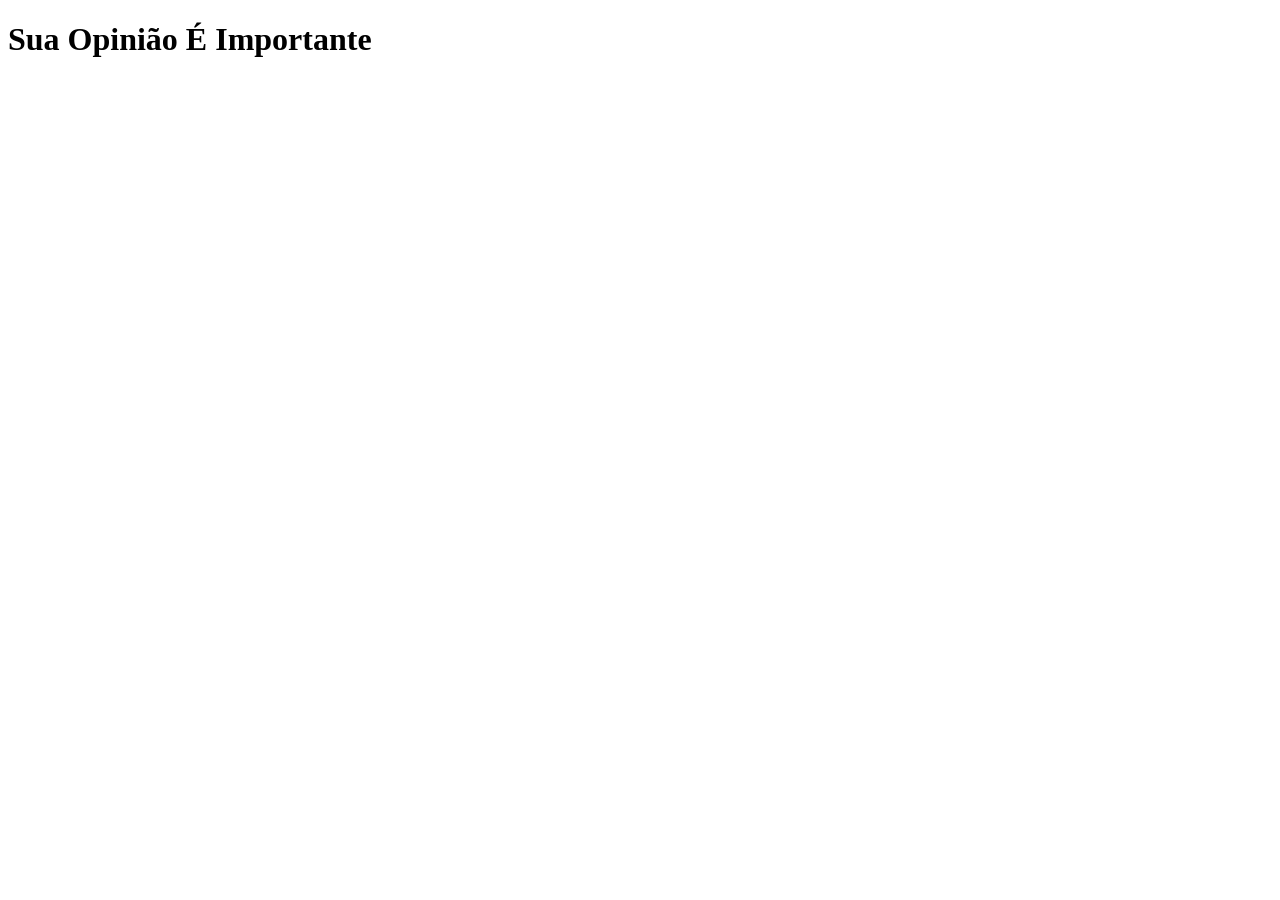
==== index.html @ a3edde30 "001" ====
<!DOCTYPE html>
<html lang="pt-br">
<head>
    <meta charset="UTF-8">
    <meta name="viewport" content="width=, initial-scale=1.0">
    <link rel="stylesheet" href="./style.css">
    <title>SUA OPINIÃO É IMPORTANTE</title>
</head>
<body>
    <div class="caixa-principal"></div>
        <h1>Sua Opinião É Importante</h1>
    <div class="caixa-perguntas"></div>
    <div class="caixa-alternativa"></div>  
    <div class="caixa-resultado"></div>
    <div class="texto-resultado"></div>  

</body>
</html>
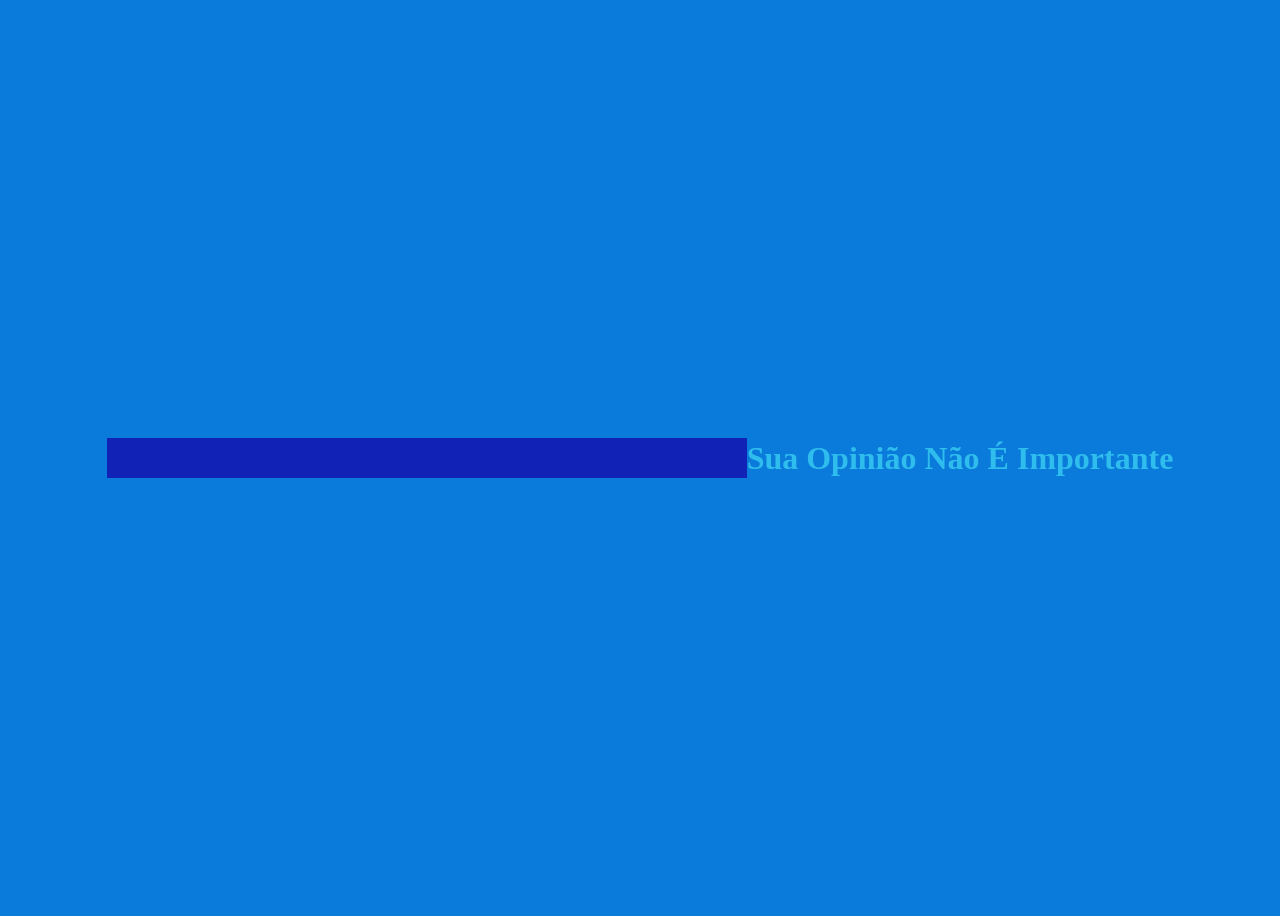
==== commit 386c6ac6: "002" ====
--- a/index.html
+++ b/index.html
@@ -4,11 +4,11 @@
     <meta charset="UTF-8">
     <meta name="viewport" content="width=, initial-scale=1.0">
     <link rel="stylesheet" href="./style.css">
-    <title>SUA OPINIÃO É IMPORTANTE</title>
+    <title>SUA OPINIÃO NÂO É IMPORTANTE</title>
 </head>
 <body>
     <div class="caixa-principal"></div>
-        <h1>Sua Opinião É Importante</h1>
+        <h1>Sua Opinião Não É Importante</h1>
     <div class="caixa-perguntas"></div>
     <div class="caixa-alternativa"></div>  
     <div class="caixa-resultado"></div>
--- a/style.css
+++ b/style.css
@@ -0,0 +1,38 @@
+:root{
+    --cor-de-fundo: #0a7adb;
+    --cor-principal: #1122b6;
+    --cor-secundaria: #080d35;
+    --cor-destaque: #2fbded;
+    --cor-texto: #d7f9ff;
+}
+
+body{
+    background-color: var(--cor-de-fundo);
+    color: var(--cor-texto);
+    display: flex;
+    justify-content: center;
+    align-items: center;
+    min-height: 100vh;
+
+}
+
+.caixa-principal{
+    background-color: var(--cor-principal);
+    width: 90%;
+    max-width: 600px;
+    text-align: center;
+    padding: 20px;
+}
+
+h1{
+    color: var(--cor-destaque);
+}
+
+button{
+    background-color: var(--cor-secundaria);
+    color: var(--cor-texto);
+    border: none;
+    border-radius: 15px;
+    transition: backgroud-color 0.3s;
+
+}
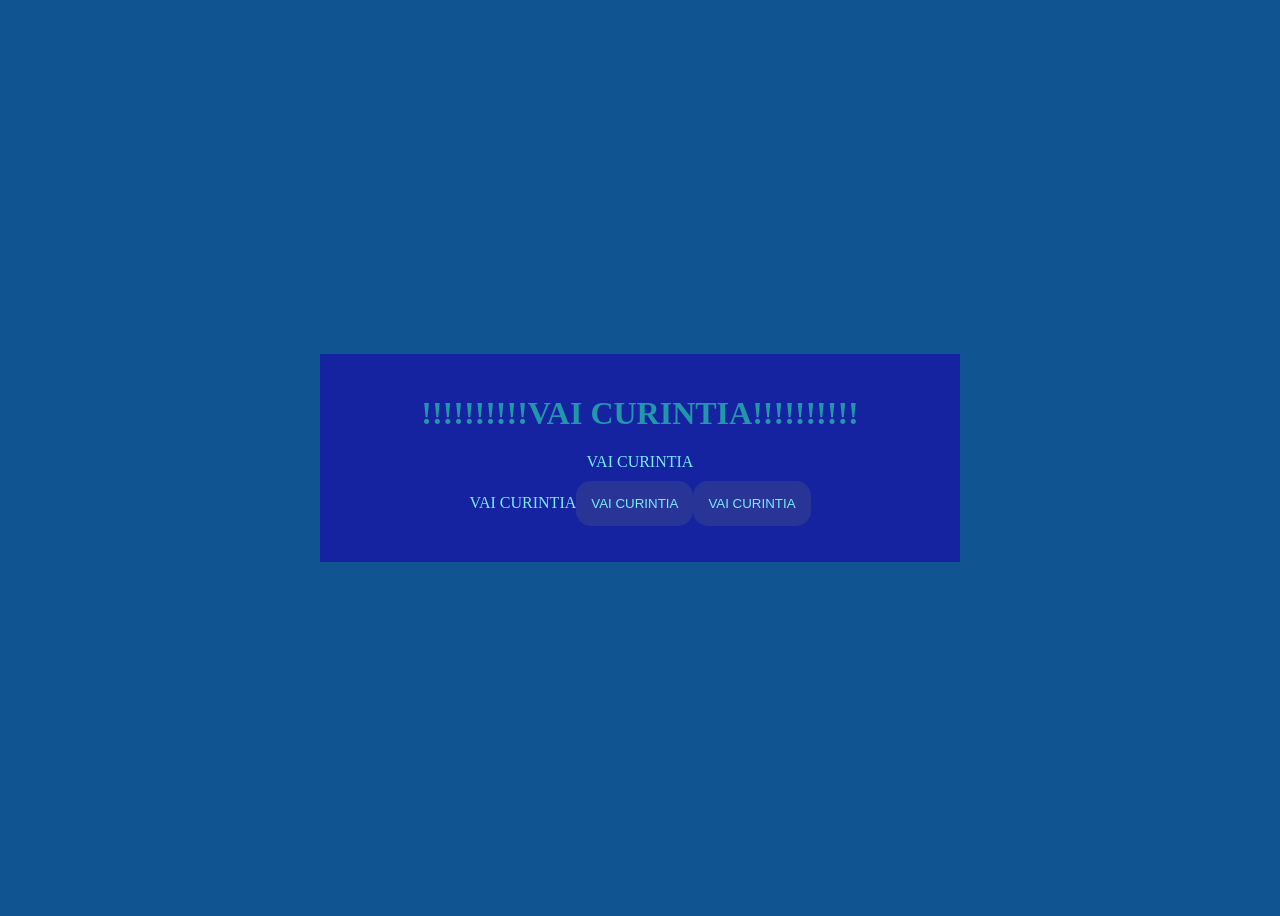
==== commit cb6086eb: "004" ====
--- a/index.html
+++ b/index.html
@@ -2,17 +2,27 @@
 <html lang="pt-br">
 <head>
     <meta charset="UTF-8">
-    <meta name="viewport" content="width=, initial-scale=1.0">
-    <link rel="stylesheet" href="./style.css">
-    <title>SUA OPINIÃO NÂO É IMPORTANTE</title>
+    <meta name="viewport" content="width=device-width, initial-scale=1.0">
+    <link rel="stylesheet" href="style.css">
+    <title>Você decide o futuro da IA</title>
 </head>
 <body>
-    <div class="caixa-principal"></div>
-        <h1>Sua Opinião Não É Importante</h1>
-    <div class="caixa-perguntas"></div>
-    <div class="caixa-alternativa"></div>  
-    <div class="caixa-resultado"></div>
-    <div class="texto-resultado"></div>  
+    <div class="caixa-principal">
+        <h1>!!!!!!!!!!VAI CURINTIA!!!!!!!!!!</h1>
+        <div class="caixa-perguntas">
+            
+        </div>
+        <div class="caixa-alternativas">
+            <button></button>
+            <button></button>
+        </div>
+        <div class="caixa-resultado">
+            <p class="texto-resultado"></p>
+        </div>
+    </div>
 
+
+
+    <script src="./main.js"></script>
 </body>
 </html>
--- a/style.css
+++ b/style.css
@@ -1,19 +1,18 @@
 :root{
-    --cor-de-fundo: #0a7adb;
-    --cor-principal: #1122b6;
-    --cor-secundaria: #080d35;
-    --cor-destaque: #2fbded;
-    --cor-texto: #d7f9ff;
+    --cor-fundo: #105592;
+    --cor-principal: #1523a1 ;
+    --cor-secundaria: #283597;
+    --cor-destaque: #2297ac;
+    --cor-texto: #7ce8fc;
 }
 
 body{
-    background-color: var(--cor-de-fundo);
+    background-color: var(--cor-fundo);
     color: var(--cor-texto);
     display: flex;
     justify-content: center;
     align-items: center;
     min-height: 100vh;
-
 }
 
 .caixa-principal{
@@ -33,6 +32,15 @@
     color: var(--cor-texto);
     border: none;
     border-radius: 15px;
-    transition: backgroud-color 0.3s;
+    padding: 15px;
+    transition: background-color 0.3s;
+}
 
+button:hover{
+    background-color: var(--cor-destaque);
+    color: var(--cor-principal);
+}
+
+.caixa-perguntas{
+    padding-bottom: 10px;
 }
